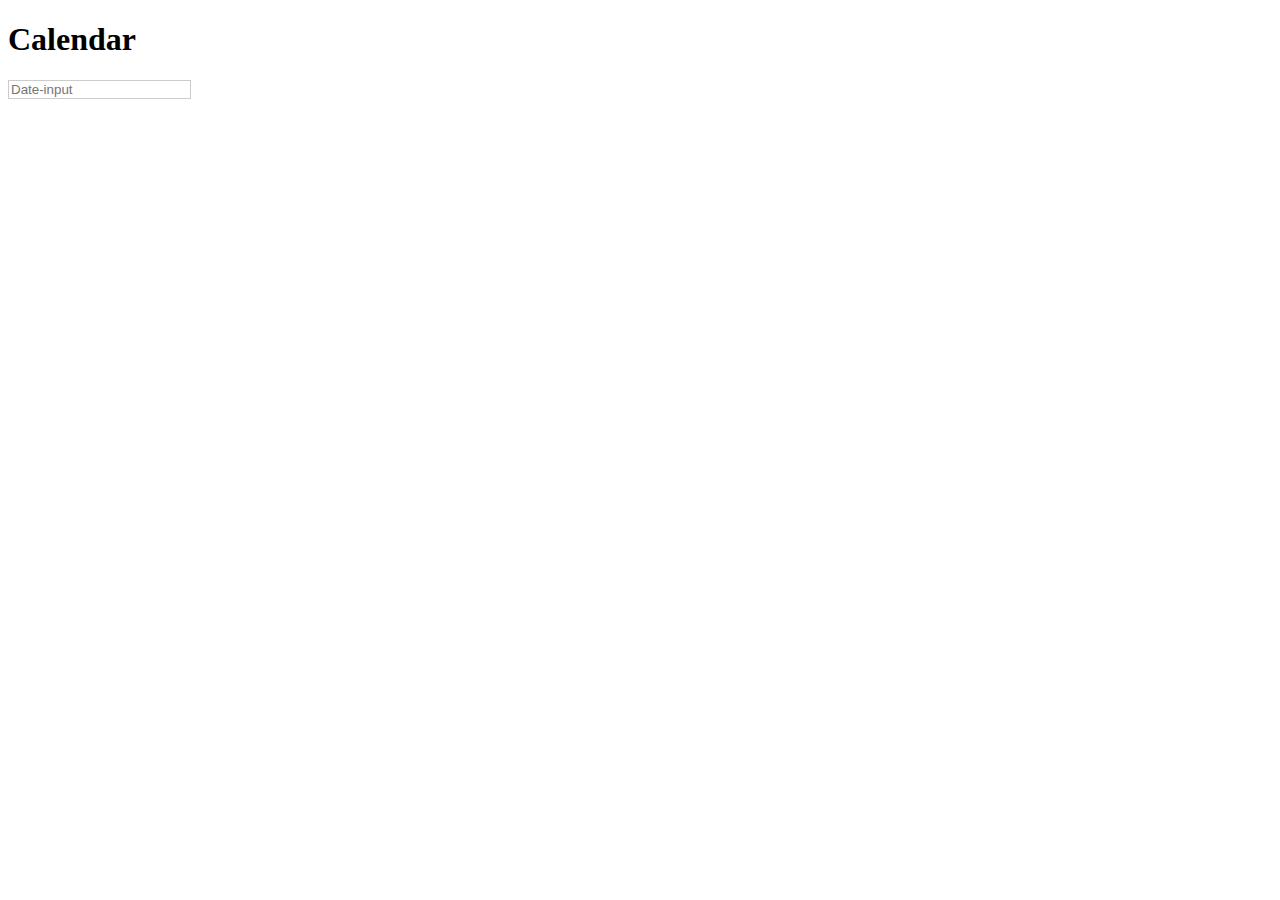
==== sample.html @ ddccf769 "first-commit" ====
<!DOCTYPE html>
<head>
  <meta charset="utf-8">
  <meta name="viewport" content="width=device-width, initial-scale=1">
  <title>MYNT-Calendar</title>
  <script src="ajax.js"></script>
  <script src="calendar.js"></script>
</head>
<body>
  <h1>Calendar</h1>
  <input type="text" name="date" placeholder="Date-input" style="border:1px solid #ccc;">


<script>
new $$calendar({
  target : "[name='date']",
  start_event : "focus",
  default_date_type   : "today",
  default_date_string : "date"
});
</script>
</body>
</html>
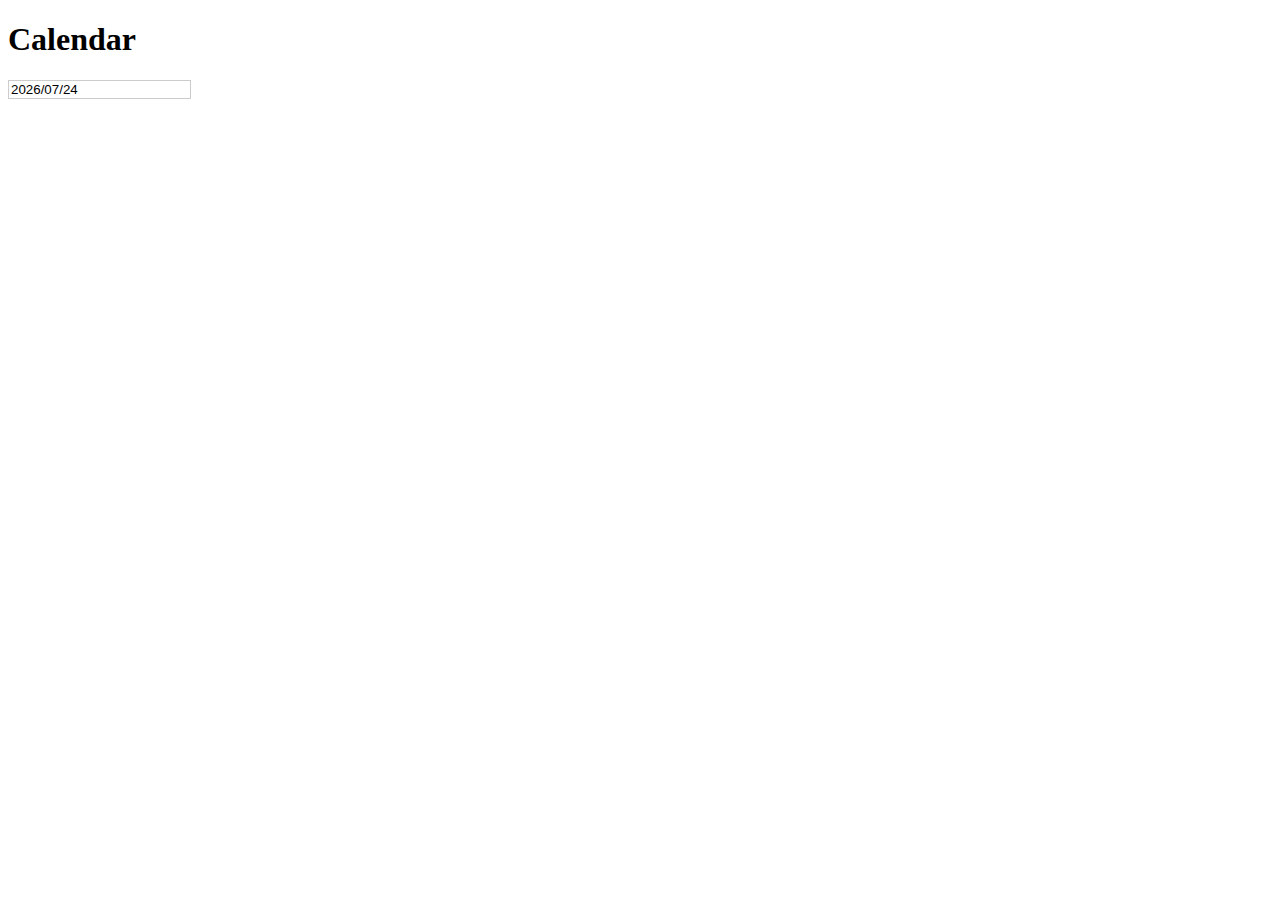
==== commit bb0991ea: "ver 3.2.1 add:selected-events" ====
--- a/sample.html
+++ b/sample.html
@@ -9,14 +9,19 @@
 <body>
   <h1>Calendar</h1>
   <input type="text" name="date" placeholder="Date-input" style="border:1px solid #ccc;">
+  <div class="calendar-view">
 
+  </div>
 
 <script>
 new $$calendar({
   target : "[name='date']",
   start_event : "focus",
   default_date_type   : "today",
-  default_date_string : "date"
+  default_date_string : "date",
+  selected : function(res){
+console.log(res);
+  }
 });
 </script>
 </body>
